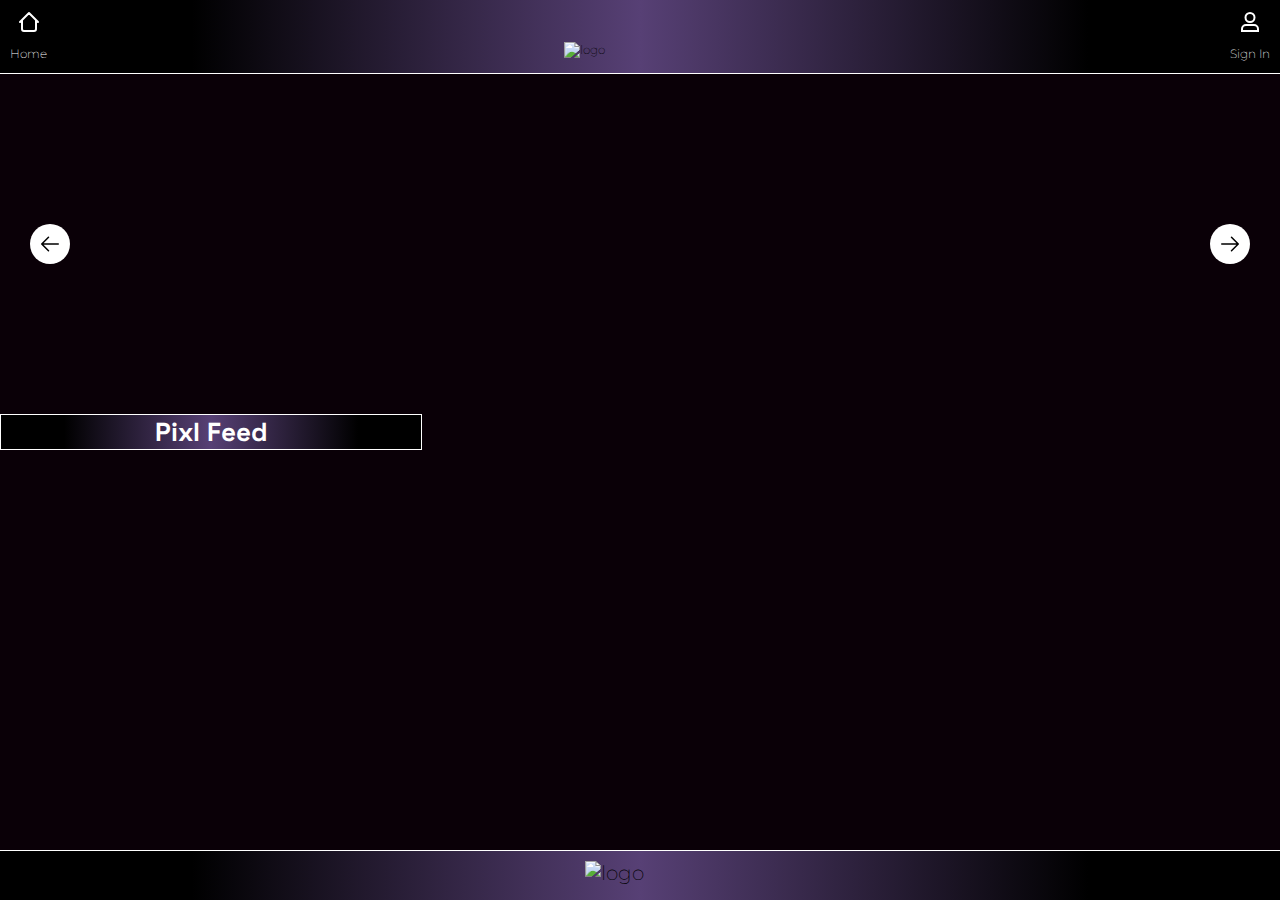
==== index.html @ 00fb6196 "the footer is positioned at the bottom of the page" ====
<!DOCTYPE html>
<html lang="en">
  <head>
    <meta charset="UTF-8" />
    <meta name="viewport" content="width=device-width, initial-scale=1.0" />
    <link rel="preconnect" href="https://fonts.googleapis.com" />
    <link rel="preconnect" href="https://fonts.gstatic.com" crossorigin />
    <link
      href="https://fonts.googleapis.com/css2?family=Inter+Tight:ital,wght@0,100..900;1,100..900&family=Montserrat:ital,wght@0,100..900;1,100..900&display=swap"
      rel="stylesheet" />
    <link
      href="https://fonts.googleapis.com/css2?family=Space+Grotesk:wght@300..700&display=swap"
      rel="stylesheet" />
    <link rel="stylesheet" href="/css/styles.css" />
    <link rel="stylesheet" href="/css/index.css" />
    <script type="module" src="/js/pages/index.mjs"></script>
    <script type="module" src="/js/components/isSignedIn.mjs"></script>
    <title>Blog Feed Page</title>
  </head>
  <body>
    <header>
      <nav>
        <!-- Header content for signed out -->
        <div id="signedOutHeader">
          <ul class="left">
            <li>
              <a href="/index.html">
                <svg width="24px" height="24px" viewBox="0 0 24 24">
                  <path
                    fill="#ffffff"
                    d="M20 10a1 1 0 1 0-2 0zM6 10a1 1 0 0 0-2 0zm14.293 2.707a1 1 0 0 0 1.414-1.414zM12 3l.707-.707a1 1 0 0 0-1.414 0zm-9.707 8.293a1 1 0 1 0 1.414 1.414zM7 22h10v-2H7zm13-3v-9h-2v9zM6 19v-9H4v9zm15.707-7.707l-9-9l-1.414 1.414l9 9zm-10.414-9l-9 9l1.414 1.414l9-9zM17 22a3 3 0 0 0 3-3h-2a1 1 0 0 1-1 1zM7 20a1 1 0 0 1-1-1H4a3 3 0 0 0 3 3z"></path>
                </svg>
                <p>Home</p>
              </a>
            </li>
          </ul>
          <div class="header-logo">
            <img src="https://i.ibb.co/rM38SfG/logo.png" alt="logo" />
          </div>
          <ul class="right">
            <li>
              <a href="/account/login.html">
                <svg width="24px" height="24px" viewBox="0 0 24 24">
                  <path
                    fill="#ffffff"
                    d="M12 4a3.5 3.5 0 1 0 0 7a3.5 3.5 0 0 0 0-7M6.5 7.5a5.5 5.5 0 1 1 11 0a5.5 5.5 0 0 1-11 0M3 19a5 5 0 0 1 5-5h8a5 5 0 0 1 5 5v3H3zm5-3a3 3 0 0 0-3 3v1h14v-1a3 3 0 0 0-3-3z"></path>
                </svg>
                <p>Sign In</p>
              </a>
            </li>
          </ul>
        </div>

        <!-- Header content for signed in -->
        <div id="signedInHeader" style="display: none">
          <ul class="left">
            <li>
              <a href="/index.html">
                <svg width="24px" height="24px" viewBox="0 0 24 24">
                  <path
                    fill="#ffffff"
                    d="M20 10a1 1 0 1 0-2 0zM6 10a1 1 0 0 0-2 0zm14.293 2.707a1 1 0 0 0 1.414-1.414zM12 3l.707-.707a1 1 0 0 0-1.414 0zm-9.707 8.293a1 1 0 1 0 1.414 1.414zM7 22h10v-2H7zm13-3v-9h-2v9zM6 19v-9H4v9zm15.707-7.707l-9-9l-1.414 1.414l9 9zm-10.414-9l-9 9l1.414 1.414l9-9zM17 22a3 3 0 0 0 3-3h-2a1 1 0 0 1-1 1zM7 20a1 1 0 0 1-1-1H4a3 3 0 0 0 3 3z"></path>
                </svg>
                <p>Home</p>
              </a>
            </li>
          </ul>
          <div class="header-logo">
            <img src="https://i.ibb.co/rM38SfG/logo.png" alt="logo" />
          </div>
          <ul class="right">
            <li>
              <a href="/post/create-post.html">
                <svg width="24px" height="24px" viewBox="0 0 512 512">
                  <path
                    fill="none"
                    stroke="#ffffff"
                    stroke-linecap="round"
                    stroke-linejoin="round"
                    stroke-width="32"
                    d="M384 224v184a40 40 0 0 1-40 40H104a40 40 0 0 1-40-40V168a40 40 0 0 1 40-40h167.48"></path>
                  <path
                    fill="white"
                    d="M459.94 53.25a16.06 16.06 0 0 0-23.22-.56L424.35 65a8 8 0 0 0 0 11.31l11.34 11.32a8 8 0 0 0 11.34 0l12.06-12c6.1-6.09 6.67-16.01.85-22.38M399.34 90L218.82 270.2a9 9 0 0 0-2.31 3.93L208.16 299a3.91 3.91 0 0 0 4.86 4.86l24.85-8.35a9 9 0 0 0 3.93-2.31L422 112.66a9 9 0 0 0 0-12.66l-9.95-10a9 9 0 0 0-12.71 0"></path>
                </svg>
                <p>Blog Spawn</p>
              </a>
            </li>
            <li>
              <a id="sign-out-button">
                <svg width="24px" height="24px" viewBox="0 0 24 24">
                  <path
                    fill="none"
                    stroke="white"
                    stroke-linecap="round"
                    stroke-linejoin="round"
                    stroke-width="1.5"
                    d="M13.496 21H6.5c-1.105 0-2-1.151-2-2.571V5.57c0-1.419.895-2.57 2-2.57h7M16 15.5l3.5-3.5L16 8.5m-6.5 3.496h10"></path>
                </svg>
                <p>Sign Out</p>
              </a>
            </li>
          </ul>
        </div>
      </nav>
    </header>
    <main>
      <section class="blog-gallery">
        <div class="carousel" data-carousel>
          <ul data-slides></ul>
          <button class="carousel-button prev" data-carousel-button="prev">
            <svg width="24" height="24" viewBox="0 0 256 256">
              <path
                fill="black"
                d="M224 128a8 8 0 0 1-8 8H59.31l58.35 58.34a8 8 0 0 1-11.32 11.32l-72-72a8 8 0 0 1 0-11.32l72-72a8 8 0 0 1 11.32 11.32L59.31 120H216a8 8 0 0 1 8 8"></path>
            </svg>
          </button>
          <button class="carousel-button next" data-carousel-button="next">
            <svg width="24" height="24" viewBox="0 0 256 256">
              <path
                fill="black"
                d="m221.66 133.66l-72 72a8 8 0 0 1-11.32-11.32L196.69 136H40a8 8 0 0 1 0-16h156.69l-58.35-58.34a8 8 0 0 1 11.32-11.32l72 72a8 8 0 0 1 0 11.32"></path>
            </svg>
          </button>
        </div>
      </section>

      <section class="blog-feed">
        <div class="pixl-feed">
          <h2>Pixl Feed</h2>
        </div>
      </section>
    </main>
    <footer>
      <div class="footer-logo">
        <img src="https://i.ibb.co/rM38SfG/logo.png" alt="logo" />
      </div>
    </footer>
  </body>
</html>
---- css/styles.css ----
/* Global */

html, body {
  height: 100%;
  margin: 0;
  padding: 0;
  overflow-x: hidden; /* Prevent horizontal scrolling */
}

body {
  font-family: "Montserrat", sans-serif;
  font-size: 20px;
  font-weight: 200;
  background-color: #0a0007;
  display: flex;
  flex-direction: column;
  min-height: 100vh;
}

/* Fonts */

h1 {
  font-family: "Space Grotesk", sans-serif;
  font-size: 32px;
  font-weight: bold;
}

h2 {
  font-family: "Space Grotesk", sans-serif;
  font-size: 26px;
  font-weight: bold;
}

h3 {
  font-family: "Space Grotesk", sans-serif;
  font-size: 18px;
  font-weight: bold;
}

/* Header */

header {
  display: flex;
  background-image: linear-gradient(
      to right,
      #000000 15%,
      #574075 50%,
      #000000 85%
  );
  border-bottom: 1px solid white;
  width: 100%;
}

#signedOutHeader,
#signedInHeader {
  display: flex;
  width: 100%;
  justify-content: space-evenly;
  align-items: flex-end;
  margin: auto;
}

nav {
  display: flex;
  margin: 10px 10px 0px 10px;
  font-size: 12px;
  width: 100%;
}

header a {
  display: flex;
  flex-direction: column;
  align-items: center;
  text-decoration: none;
  color: #ffffff;
}

header p {
  display: flex;
  flex-direction: column;
  text-align: center;
  align-items: center;
  text-decoration: none;
  color: #ffffff;
}

ul, li {
  list-style: none;
  padding: 0;
  margin: 0;
}

.header-logo {
  display: flex;
  justify-content: center;
  margin: auto;
  margin-bottom: 15px;
}

.header-logo img {
  width: 150px;
}

/* Main */

main {
  flex: 1 0 auto;
  color: white;
  width: 100%; /* Ensure main takes full width */
  overflow-x: hidden; /* Prevent horizontal scrolling in main */
}

/* Blog Sections */
.blog-gallery, .blog-feed {
  padding: 20px;
  box-sizing: border-box; /* Include padding in width calculation */
}

/* Carousel styles */
.carousel {
  position: relative;
  overflow: hidden; /* Prevent overflow in carousel */
}

.carousel-button {
  position: absolute;
  top: 50%;
  transform: translateY(-50%);
  background-color: rgba(255, 255, 255, 0.8);
  border: none;
  cursor: pointer;
}

.carousel-button.prev {
  left: 10px;
}

.carousel-button.next {
  right: 10px;
}

/* Slides styles */
.slides {
  display: none;
  text-align: center;
  padding: 20px;
  box-sizing: border-box; /* Include padding in width calculation */
}

.slides[data-active] {
  display: block;
}

/* Blog post styles */
.blog-post {
  display: flex;
  flex-direction: column;
  margin: 10px;
  padding: 20px;
  background-color: #333;
  border-radius: 8px;
  transition: transform 0.2s;
  box-sizing: border-box; /* Include padding in width calculation */
}

.blog-post:hover {
  transform: scale(1.05);
}

.thumbnail img {
  width: 100%;
  border-radius: 8px;
}

.post-info {
  padding: 10px 0;
  box-sizing: border-box; /* Include padding in width calculation */
}

/* Footer */

footer {
  display: flex;
  justify-content: space-between;
  background-image: linear-gradient(
      to right,
      #000000 15%,
      #574075 50%,
      #000000 85%
  );
  border-top: 1px solid white;
  width: 100%;
  padding: 10px;
  flex-shrink: 0;
  box-sizing: border-box; /* Ensure padding is included in width */
}

.footer-logo {
  display: flex;
  justify-content: center;
  margin: auto;
}

.footer-logo img {
  margin: auto;
  margin-bottom: 5px;
  width: 110px;
}
---- css/index.css ----
/* Index.html */

.carousel {
  display: flex;
  width: 100%;
  height: 500px;
  position: relative;
}

.carousel ul {
  display: flex;
  justify-content: center;
  transition: transform 0.5s;
  width: 100%;
}

.slides {
  display: grid;
  grid-template-columns: 0.2fr 3fr 0.2fr;
  grid-template-rows: 5px 35px 20px 170px 190px 5px;
  gap: 5px;
  min-width: 80%;
  max-height: 500px;
  margin: 10px 10px 15px 10px;
  border-radius: 10px;
}

.slides h1 {
  grid-area: 2 / 2 / 2 / 2;
  margin: 0;
  justify-self: center;
  text-align: center;
  align-items: center;
}

.slides p {
  font-size: 12px;
  grid-area: 3 / 2 / 3 / 2;
  margin: 0;
  justify-self: center;
  text-align: center;
}

.slides img {
  grid-area: 4 / 2 / 4 / 2;
  justify-content: center;
  align-items: center;
  margin: auto;
  width: 150px;
  padding: 10px 0px 15px 0px;
}

.slides .body {
  grid-area: 5 / 2 / 5 / 2;
  font-size: 20px;
  display: flex;
  justify-content: center;
  text-align: center;
  flex-wrap: wrap;
  margin: 0;
  overflow: hidden;
}

.prev,
.next {
  background-color: white;
  color: black;
  border: none;
  border-radius: 50%;
  width: 40px;
  height: 40px;
  display: flex;
  align-items: center;
  justify-content: center;
  cursor: pointer;
  position: absolute;
  top: 50%;
  transform: translateY(-50%);
  z-index: 1;
}

.prev {
  left: 10px;
}

.next {
  right: 10px;
}

.blog-feed {
  display: flex;
  flex-direction: column;
  align-items: center;
  gap: 10px;
  width: 100%;
}

.blog-feed h2 {
  text-align: center;
  border: 1px solid white;
  background-image: linear-gradient(
    to right,
    #000000 15%,
    #574075 50%,
    #000000 85%
  );
  width: 100%;
  margin: 0;
}

.blog-post {
  display: flex;
  flex-direction: row;
  width: 85%;
  margin: 20px;
  border-radius: 5px;
  margin: 0 15px;
  padding: 15px;
  padding-bottom: 20px;
  gap: 20px;
}

.thumbnail img {
  max-width: 100px;
}

@media (min-width: 825px) {
  /*Header*/

  #signedOutHeader,
  #signedInHeader {
    display: grid;
    grid-template-columns: 1fr 1fr 1fr;
    grid-row: 1fr;
  }

  /*Carousel*/

  .carousel {
    display: flex;
    width: 100%;
    height: 300px;
    position: relative;
  }

  .carousel ul {
    display: flex;
    justify-content: center;
    transition: transform 0.5s;
    width: 100%;
  }

  .carousel li {
    padding: 0;
  }

  .slides {
    display: grid;
    grid-template-columns: 0.7fr 3fr;
    grid-template-rows: 15px 40px 25px 130px 5px;
    gap: 10px;
    min-width: 80%;
    max-height: 300px;
  }

  .slides img {
    grid-area: 3 / 1 / 3 / 1;
    justify-content: center;
    align-items: center;
    margin: auto;
    width: 150px;
    padding: 0;
  }

  .slides h1 {
    grid-area: 2 / 1 / 2 / 3;
    margin: 0;
    margin-right: 10px;
    justify-self: center;
    font-size: 32px;
  }

  .slides p {
    font-size: 12px;
    grid-area: 3 / 2 / 3 / 2;
    margin: 0;
    margin-right: 10px;
    justify-self: left;
  }

  .slides .body {
    font-size: 20px;
    display: flex;
    flex-wrap: wrap;
    margin: 0;
    margin-right: 10px;
    grid-area: 4 / 2 / span 2 / 2;
    overflow: hidden;
    text-align: left;
    padding-right: 10px;
  }

  .prev,
  .next {
    background-color: white;
    color: black;
    border: none;
    border-radius: 50%;
    width: 40px;
    height: 40px;
    display: flex;
    align-items: center;
    justify-content: center;
    cursor: pointer;
    position: absolute;
    top: 50%;
    transform: translateY(-50%);
    z-index: 1;
  }

  .prev {
    left: 10px;
  }

  .next {
    right: 10px;
  }

  /* Pixl Feed */

  .blog-feed {
    display: grid;
    grid-template-columns: 1fr 1fr 1fr;
    grid-template-rows: 1fr 1fr 1fr 1fr;
    gap: 10px;
    margin: 0;
    padding: 0;
  }

  .blog-post {
    display: grid;
    height: 100px;
    grid-template-columns: 0.7fr 3fr;
    grid-template-rows: 1fr;
    width: 98%;
    padding: 5px;
    gap: 0;
    margin: 0;
  }

  .post-info {
    display: flex;
    flex-direction: column;
    align-items: flex-start;
    justify-content: center;
    text-align: left;
    margin: auto 0;
  }

  .post-info h3 {
    margin: 0;
    padding: 0 10px 0 10px;
    font-size: 18px;
  }

  .post-info p {
    margin: 0;
    padding: 5px 10px 0 10px;
    font-size: 12px;
  }

  .thumbnail,
  .thumbnail img {
    grid-area: 1 / 1;
    max-width: 60px;
    margin: auto;
    padding: 5px;
  }
}
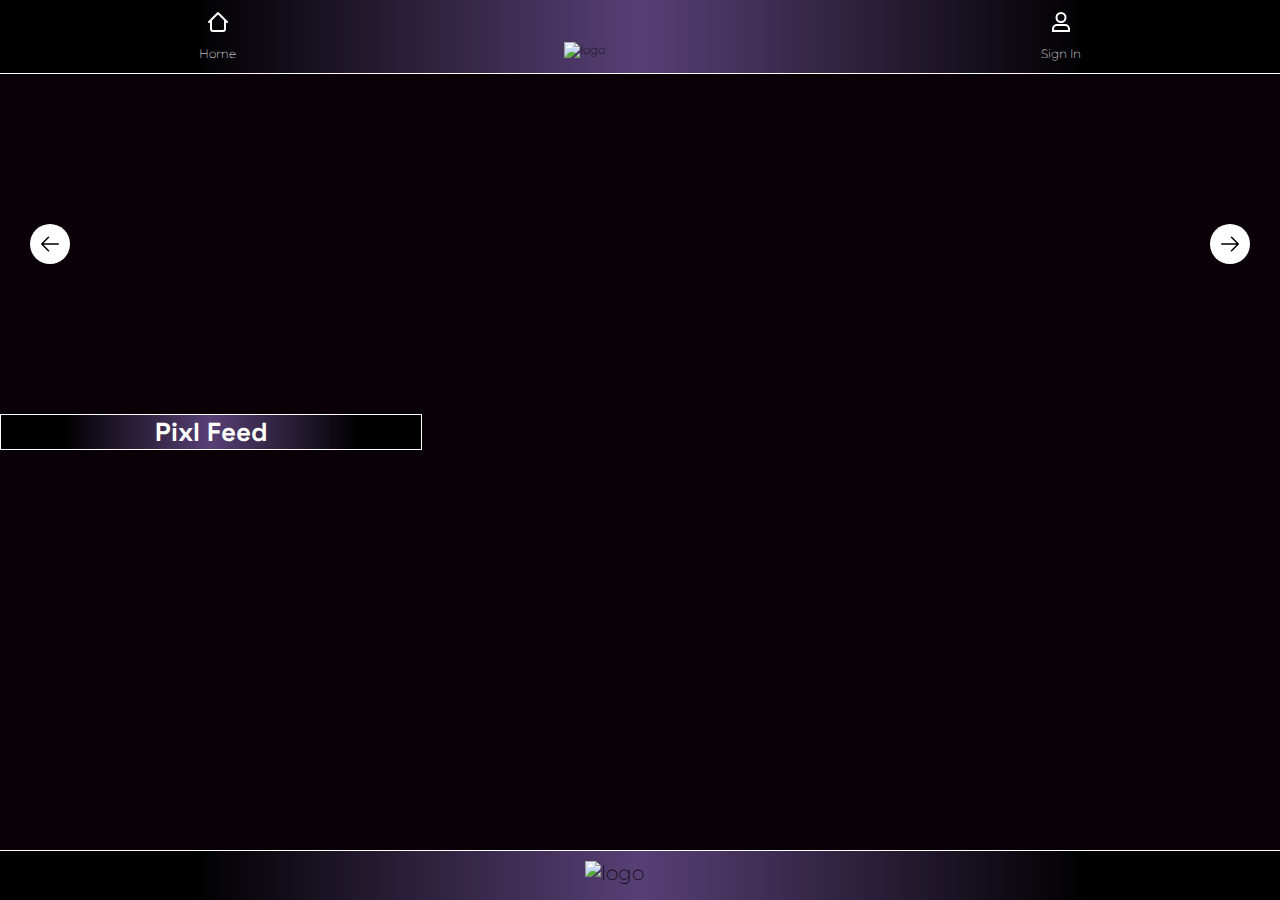
==== commit 0e1ef558: "working on the header" ====
--- a/index.html
+++ b/index.html
@@ -53,13 +53,14 @@
 
         <!-- Header content for signed in -->
         <div id="signedInHeader" style="display: none">
-          <ul class="left">
+          <ul>
             <li>
               <a href="/index.html">
                 <svg width="24px" height="24px" viewBox="0 0 24 24">
                   <path
                     fill="#ffffff"
-                    d="M20 10a1 1 0 1 0-2 0zM6 10a1 1 0 0 0-2 0zm14.293 2.707a1 1 0 0 0 1.414-1.414zM12 3l.707-.707a1 1 0 0 0-1.414 0zm-9.707 8.293a1 1 0 1 0 1.414 1.414zM7 22h10v-2H7zm13-3v-9h-2v9zM6 19v-9H4v9zm15.707-7.707l-9-9l-1.414 1.414l9 9zm-10.414-9l-9 9l1.414 1.414l9-9zM17 22a3 3 0 0 0 3-3h-2a1 1 0 0 1-1 1zM7 20a1 1 0 0 1-1-1H4a3 3 0 0 0 3 3z"></path>
+                    d="M20 10a1 1 0 1 0-2 0zM6 10a1 1 0 0 0-2 0zm14.293 2.707a1 1 0 0 0 1.414-1.414zM12 3l.707-.707a1 1 0 0 0-1.414 0zm-9.707 8.293a1 1 0 1 0 1.414 1.414zM7 22h10v-2H7zm13-3v-9h-2v9zM6 19v-9H4v9zm15.707-7.707l-9-9l-1.414 1.414l9 9zm-10.414-9l-9 9l1.414 1.414l9-9zM17 22a3 3 0 0 0 3-3h-2a1 1 0 0 1-1 1zM7 20a1 1 0 0 1-1-1H4a3 3 0 0 0 3 3z"
+                    aria-label="Home Icon" />
                 </svg>
                 <p>Home</p>
               </a>
@@ -68,37 +69,45 @@
           <div class="header-logo">
             <img src="https://i.ibb.co/rM38SfG/logo.png" alt="logo" />
           </div>
-          <ul class="right">
+          <ul>
             <li>
               <a href="/post/create-post.html">
-                <svg width="24px" height="24px" viewBox="0 0 512 512">
+                <svg width="24" height="24" viewBox="0 0 512 512">
                   <path
                     fill="none"
                     stroke="#ffffff"
                     stroke-linecap="round"
                     stroke-linejoin="round"
                     stroke-width="32"
-                    d="M384 224v184a40 40 0 0 1-40 40H104a40 40 0 0 1-40-40V168a40 40 0 0 1 40-40h167.48"></path>
+                    d="M384 224v184a40 40 0 0 1-40 40H104a40 40 0 0 1-40-40V168a40 40 0 0 1 40-40h167.48" />
                   <path
                     fill="white"
-                    d="M459.94 53.25a16.06 16.06 0 0 0-23.22-.56L424.35 65a8 8 0 0 0 0 11.31l11.34 11.32a8 8 0 0 0 11.34 0l12.06-12c6.1-6.09 6.67-16.01.85-22.38M399.34 90L218.82 270.2a9 9 0 0 0-2.31 3.93L208.16 299a3.91 3.91 0 0 0 4.86 4.86l24.85-8.35a9 9 0 0 0 3.93-2.31L422 112.66a9 9 0 0 0 0-12.66l-9.95-10a9 9 0 0 0-12.71 0"></path>
+                    d="M459.94 53.25a16.06 16.06 0 0 0-23.22-.56L424.35 65a8 8 0 0 0 0 11.31l11.34 11.32a8 8 0 0 0 11.34 0l12.06-12c6.1-6.09 6.67-16.01.85-22.38M399.34 90L218.82 270.2a9 9 0 0 0-2.31 3.93L208.16 299a3.91 3.91 0 0 0 4.86 4.86l24.85-8.35a9 9 0 0 0 3.93-2.31L422 112.66a9 9 0 0 0 0-12.66l-9.95-10a9 9 0 0 0-12.71 0"
+                    aria-label="Blog Spawn Icon" />
                 </svg>
                 <p>Blog Spawn</p>
               </a>
             </li>
+          </ul>
+          <ul>
             <li>
-              <a id="sign-out-button">
-                <svg width="24px" height="24px" viewBox="0 0 24 24">
+              <div id="sign-out-button-container">
+                <svg
+                  id="sign-out-icon"
+                  xmlns="http://www.w3.org/2000/svg"
+                  width="24"
+                  height="24"
+                  viewBox="0 0 24 24">
                   <path
                     fill="none"
                     stroke="white"
                     stroke-linecap="round"
                     stroke-linejoin="round"
                     stroke-width="1.5"
-                    d="M13.496 21H6.5c-1.105 0-2-1.151-2-2.571V5.57c0-1.419.895-2.57 2-2.57h7M16 15.5l3.5-3.5L16 8.5m-6.5 3.496h10"></path>
+                    d="M13.496 21H6.5c-1.105 0-2-1.151-2-2.571V5.57c0-1.419.895-2.57 2-2.57h7M16 15.5l3.5-3.5L16 8.5m-6.5 3.496h10" />
                 </svg>
-                <p>Sign Out</p>
-              </a>
+                <p id="sign-out-text">Sign Out</p>
+              </div>
             </li>
           </ul>
         </div>
--- a/css/styles.css
+++ b/css/styles.css
@@ -1,6 +1,7 @@
 /* Global */
 
-html, body {
+html,
+body {
   height: 100%;
   margin: 0;
   padding: 0;
@@ -42,10 +43,10 @@
 header {
   display: flex;
   background-image: linear-gradient(
-      to right,
-      #000000 15%,
-      #574075 50%,
-      #000000 85%
+    to right,
+    #000000 15%,
+    #574075 50%,
+    #000000 85%
   );
   border-bottom: 1px solid white;
   width: 100%;
@@ -54,10 +55,11 @@
 #signedOutHeader,
 #signedInHeader {
   display: flex;
-  width: 100%;
+  width: 70%;
   justify-content: space-evenly;
   align-items: flex-end;
   margin: auto;
+  gap: 20px;
 }
 
 nav {
@@ -67,7 +69,8 @@
   width: 100%;
 }
 
-header a {
+header a,
+#sign-out-button-container {
   display: flex;
   flex-direction: column;
   align-items: center;
@@ -84,7 +87,8 @@
   color: #ffffff;
 }
 
-ul, li {
+ul,
+li {
   list-style: none;
   padding: 0;
   margin: 0;
@@ -111,7 +115,8 @@
 }
 
 /* Blog Sections */
-.blog-gallery, .blog-feed {
+.blog-gallery,
+.blog-feed {
   padding: 20px;
   box-sizing: border-box; /* Include padding in width calculation */
 }
@@ -183,10 +188,10 @@
   display: flex;
   justify-content: space-between;
   background-image: linear-gradient(
-      to right,
-      #000000 15%,
-      #574075 50%,
-      #000000 85%
+    to right,
+    #000000 15%,
+    #574075 50%,
+    #000000 85%
   );
   border-top: 1px solid white;
   width: 100%;
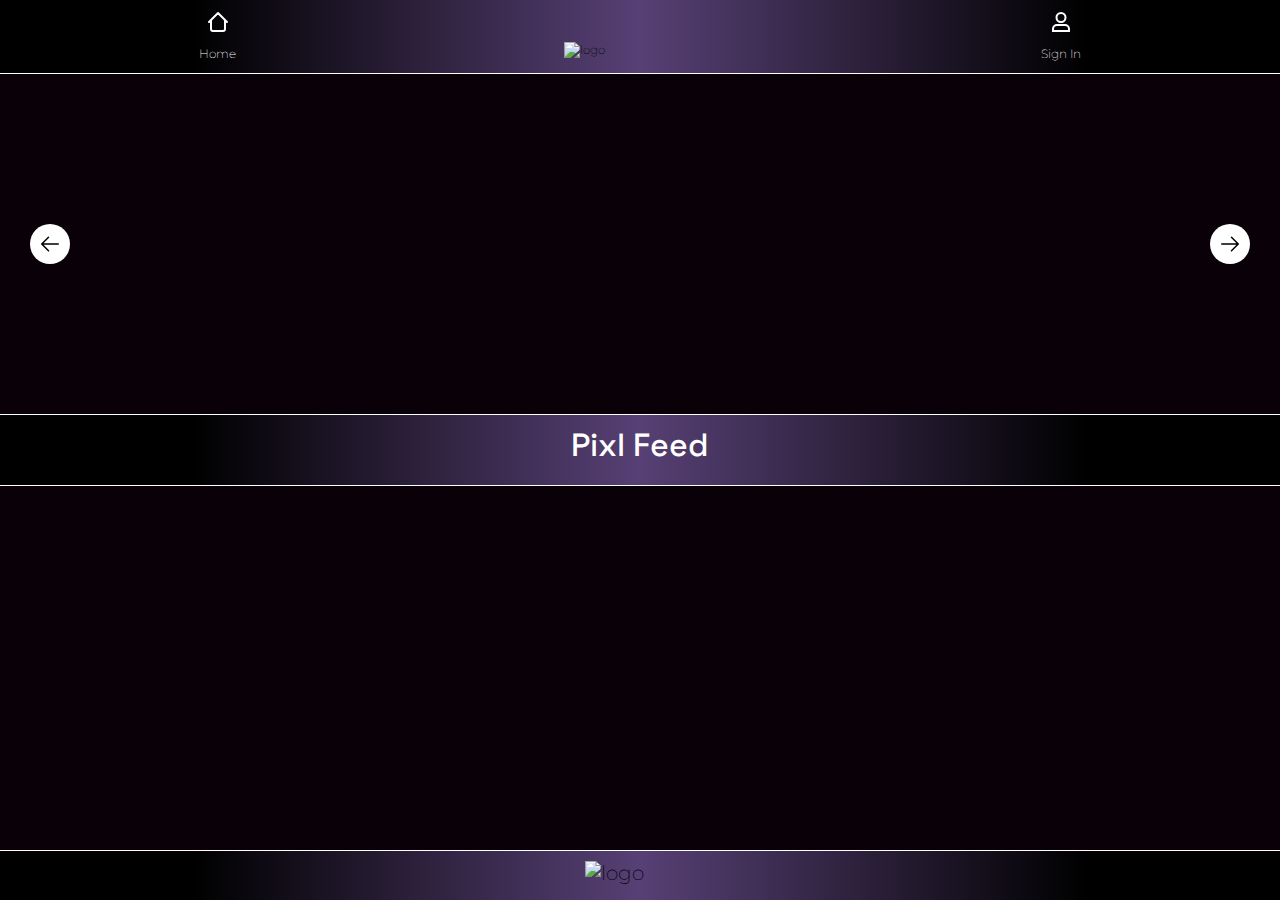
==== commit a4fc75c2: "working on the carousel" ====
--- a/index.html
+++ b/index.html
@@ -116,28 +116,25 @@
     <main>
       <section class="blog-gallery">
         <div class="carousel" data-carousel>
-          <ul data-slides></ul>
-          <button class="carousel-button prev" data-carousel-button="prev">
-            <svg width="24" height="24" viewBox="0 0 256 256">
-              <path
-                fill="black"
-                d="M224 128a8 8 0 0 1-8 8H59.31l58.35 58.34a8 8 0 0 1-11.32 11.32l-72-72a8 8 0 0 1 0-11.32l72-72a8 8 0 0 1 11.32 11.32L59.31 120H216a8 8 0 0 1 8 8"></path>
-            </svg>
-          </button>
-          <button class="carousel-button next" data-carousel-button="next">
-            <svg width="24" height="24" viewBox="0 0 256 256">
-              <path
-                fill="black"
-                d="m221.66 133.66l-72 72a8 8 0 0 1-11.32-11.32L196.69 136H40a8 8 0 0 1 0-16h156.69l-58.35-58.34a8 8 0 0 1 11.32-11.32l72 72a8 8 0 0 1 0 11.32"></path>
-            </svg>
-          </button>
+            <ul data-slides>
+                <!-- Slides will be dynamically inserted here -->
+            </ul>
+            <button class="carousel-button prev" data-carousel-button="prev">
+                <svg width="24" height="24" viewBox="0 0 256 256">
+                    <path fill="black" d="M224 128a8 8 0 0 1-8 8H59.31l58.35 58.34a8 8 0 0 1-11.32 11.32l-72-72a8 8 0 0 1 0-11.32l72-72a8 8 0 0 1 11.32 11.32L59.31 120H216a8 8 0 0 1 8 8"></path>
+                </svg>
+            </button>
+            <button class="carousel-button next" data-carousel-button="next">
+                <svg width="24" height="24" viewBox="0 0 256 256">
+                    <path fill="black" d="m221.66 133.66l-72 72a8 8 0 0 1-11.32-11.32L196.69 136H40a8 8 0 0 1 0-16h156.69l-58.35-58.34a8 8 0 0 1 11.32-11.32l72 72a8 8 0 0 1 0 11.32"></path>
+                </svg>
+            </button>
         </div>
-      </section>
-
+    </section>
+      <div class="pixl-feed-header">
+        <h2>Pixl Feed</h2>
+      </div>
       <section class="blog-feed">
-        <div class="pixl-feed">
-          <h2>Pixl Feed</h2>
-        </div>
       </section>
     </main>
     <footer>
--- a/css/index.css
+++ b/css/index.css
@@ -1,18 +1,4 @@
 /* Index.html */
-
-.carousel {
-  display: flex;
-  width: 100%;
-  height: 500px;
-  position: relative;
-}
-
-.carousel ul {
-  display: flex;
-  justify-content: center;
-  transition: transform 0.5s;
-  width: 100%;
-}
 
 .slides {
   display: grid;
@@ -20,8 +6,8 @@
   grid-template-rows: 5px 35px 20px 170px 190px 5px;
   gap: 5px;
   min-width: 80%;
-  max-height: 500px;
-  margin: 10px 10px 15px 10px;
+  max-height: 600px;
+  margin: 10px 10px 30px 10px;
   border-radius: 10px;
 }
 
@@ -87,12 +73,43 @@
   right: 10px;
 }
 
+.pixl-feed-header {
+  color: #ffffff;
+  justify-content: center;
+  text-align: center;
+  align-items: center;
+  font-size: 32px;
+  font-weight: 500;
+  margin-bottom: 30px;
+  padding: 5px 0px 10px 0px;
+  background-image: linear-gradient(
+    to right,
+    #000000 15%,
+    #574075 50%,
+    #000000 85%
+  );
+  border-top: 1px solid white;
+  border-bottom: 1px solid white;
+}
+
+.pixl-feed-header h2 {
+  color: #ffffff;
+  justify-content: center;
+  text-align: center;
+  align-items: center;
+  font-size: 32px;
+  font-weight: 500;
+  margin: 0;
+  padding: 5px 0px 10px 0px;
+}
+
 .blog-feed {
   display: flex;
   flex-direction: column;
   align-items: center;
   gap: 10px;
   width: 100%;
+  justify-content: center;
 }
 
 .blog-feed h2 {
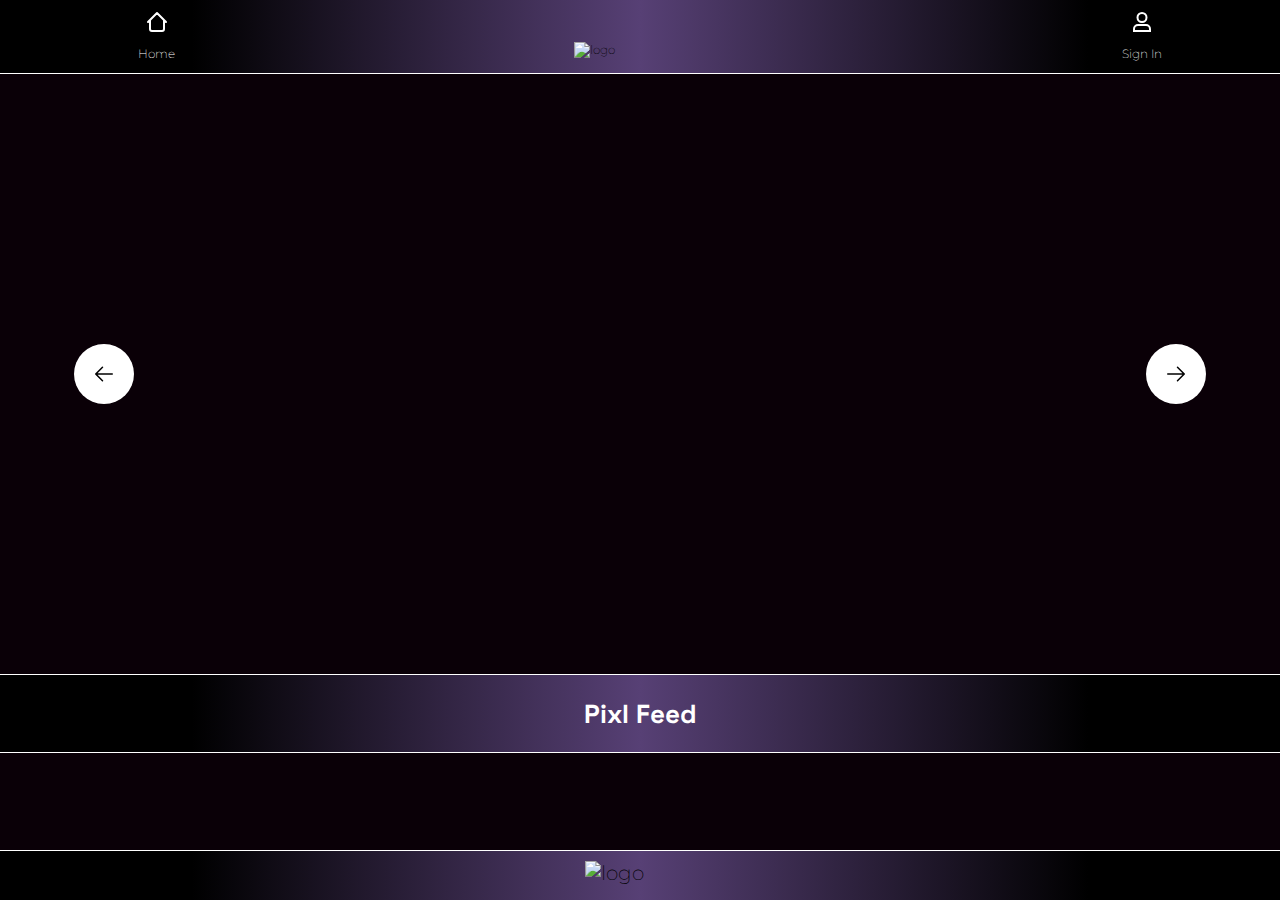
==== commit 5079c006: "styled index.html" ====
--- a/index.html
+++ b/index.html
@@ -116,26 +116,27 @@
     <main>
       <section class="blog-gallery">
         <div class="carousel" data-carousel>
-            <ul data-slides>
-                <!-- Slides will be dynamically inserted here -->
-            </ul>
-            <button class="carousel-button prev" data-carousel-button="prev">
-                <svg width="24" height="24" viewBox="0 0 256 256">
-                    <path fill="black" d="M224 128a8 8 0 0 1-8 8H59.31l58.35 58.34a8 8 0 0 1-11.32 11.32l-72-72a8 8 0 0 1 0-11.32l72-72a8 8 0 0 1 11.32 11.32L59.31 120H216a8 8 0 0 1 8 8"></path>
-                </svg>
-            </button>
-            <button class="carousel-button next" data-carousel-button="next">
-                <svg width="24" height="24" viewBox="0 0 256 256">
-                    <path fill="black" d="m221.66 133.66l-72 72a8 8 0 0 1-11.32-11.32L196.69 136H40a8 8 0 0 1 0-16h156.69l-58.35-58.34a8 8 0 0 1 11.32-11.32l72 72a8 8 0 0 1 0 11.32"></path>
-                </svg>
-            </button>
+          <ul data-slides></ul>
+          <button class="carousel-button prev" data-carousel-button="prev">
+            <svg width="24" height="24" viewBox="0 0 256 256">
+              <path
+                fill="black"
+                d="M224 128a8 8 0 0 1-8 8H59.31l58.35 58.34a8 8 0 0 1-11.32 11.32l-72-72a8 8 0 0 1 0-11.32l72-72a8 8 0 0 1 11.32 11.32L59.31 120H216a8 8 0 0 1 8 8"></path>
+            </svg>
+          </button>
+          <button class="carousel-button next" data-carousel-button="next">
+            <svg width="24" height="24" viewBox="0 0 256 256">
+              <path
+                fill="black"
+                d="m221.66 133.66l-72 72a8 8 0 0 1-11.32-11.32L196.69 136H40a8 8 0 0 1 0-16h156.69l-58.35-58.34a8 8 0 0 1 11.32-11.32l72 72a8 8 0 0 1 0 11.32"></path>
+            </svg>
+          </button>
         </div>
-    </section>
+      </section>
       <div class="pixl-feed-header">
         <h2>Pixl Feed</h2>
       </div>
-      <section class="blog-feed">
-      </section>
+      <section class="blog-feed"></section>
     </main>
     <footer>
       <div class="footer-logo">
--- a/css/styles.css
+++ b/css/styles.css
@@ -39,9 +39,7 @@
 }
 
 /* Header */
-
 header {
-  display: flex;
   background-image: linear-gradient(
     to right,
     #000000 15%,
@@ -50,13 +48,13 @@
   );
   border-bottom: 1px solid white;
   width: 100%;
+  box-sizing: border-box;
+  margin: auto;
 }
 
 #signedOutHeader,
 #signedInHeader {
-  display: flex;
-  width: 70%;
-  justify-content: space-evenly;
+  width: 80%;
   align-items: flex-end;
   margin: auto;
   gap: 20px;
@@ -79,8 +77,6 @@
 }
 
 header p {
-  display: flex;
-  flex-direction: column;
   text-align: center;
   align-items: center;
   text-decoration: none;
@@ -97,6 +93,7 @@
 .header-logo {
   display: flex;
   justify-content: center;
+  align-items: center;
   margin: auto;
   margin-bottom: 15px;
 }
@@ -110,76 +107,8 @@
 main {
   flex: 1 0 auto;
   color: white;
-  width: 100%; /* Ensure main takes full width */
-  overflow-x: hidden; /* Prevent horizontal scrolling in main */
-}
-
-/* Blog Sections */
-.blog-gallery,
-.blog-feed {
-  padding: 20px;
-  box-sizing: border-box; /* Include padding in width calculation */
-}
-
-/* Carousel styles */
-.carousel {
-  position: relative;
-  overflow: hidden; /* Prevent overflow in carousel */
-}
-
-.carousel-button {
-  position: absolute;
-  top: 50%;
-  transform: translateY(-50%);
-  background-color: rgba(255, 255, 255, 0.8);
-  border: none;
-  cursor: pointer;
-}
-
-.carousel-button.prev {
-  left: 10px;
-}
-
-.carousel-button.next {
-  right: 10px;
-}
-
-/* Slides styles */
-.slides {
-  display: none;
-  text-align: center;
-  padding: 20px;
-  box-sizing: border-box; /* Include padding in width calculation */
-}
-
-.slides[data-active] {
-  display: block;
-}
-
-/* Blog post styles */
-.blog-post {
-  display: flex;
-  flex-direction: column;
-  margin: 10px;
-  padding: 20px;
-  background-color: #333;
-  border-radius: 8px;
-  transition: transform 0.2s;
-  box-sizing: border-box; /* Include padding in width calculation */
-}
-
-.blog-post:hover {
-  transform: scale(1.05);
-}
-
-.thumbnail img {
   width: 100%;
-  border-radius: 8px;
-}
-
-.post-info {
-  padding: 10px 0;
-  box-sizing: border-box; /* Include padding in width calculation */
+  overflow-x: hidden;
 }
 
 /* Footer */
@@ -197,7 +126,7 @@
   width: 100%;
   padding: 10px;
   flex-shrink: 0;
-  box-sizing: border-box; /* Ensure padding is included in width */
+  box-sizing: border-box;
 }
 
 .footer-logo {
--- a/css/index.css
+++ b/css/index.css
@@ -1,51 +1,63 @@
-/* Index.html */
+/* carousel */
+
+.carousel {
+  position: relative;
+  overflow: hidden;
+  display: flex;
+  justify-content: center;
+  align-items: center;
+  margin: auto;
+  width: 90%;
+  height: 600px;
+}
 
 .slides {
-  display: grid;
-  grid-template-columns: 0.2fr 3fr 0.2fr;
-  grid-template-rows: 5px 35px 20px 170px 190px 5px;
-  gap: 5px;
-  min-width: 80%;
-  max-height: 600px;
-  margin: 10px 10px 30px 10px;
+  list-style: none;
+  display: none;
+  gap: 20px;
+  align-items: center;
+  text-align: center;
+  max-width: 1000px;
+  max-height: 500px;
+  padding: 20px;
   border-radius: 10px;
 }
 
-.slides h1 {
-  grid-area: 2 / 2 / 2 / 2;
-  margin: 0;
-  justify-self: center;
-  text-align: center;
-  align-items: center;
+.slides[data-active] {
+  display: flex;
+  flex-direction: column;
+  align-items: center;
+  width: 100%;
+  height: auto;
+}
+
+.slides img {
+  margin: auto;
+  max-width: 150px;
+  width: 150px;
+  height: auto;
+  border-radius: 10px;
+}
+
+slides h1 {
+  font-size: 32px;
+  margin: auto;
+}
+
+.slides .body {
+  font-size: 20px;
+  padding: 10px 0;
+  margin: auto;
+  max-width: 900px;
 }
 
 .slides p {
   font-size: 12px;
-  grid-area: 3 / 2 / 3 / 2;
-  margin: 0;
-  justify-self: center;
-  text-align: center;
-}
-
-.slides img {
-  grid-area: 4 / 2 / 4 / 2;
-  justify-content: center;
-  align-items: center;
-  margin: auto;
-  width: 150px;
-  padding: 10px 0px 15px 0px;
-}
-
-.slides .body {
-  grid-area: 5 / 2 / 5 / 2;
-  font-size: 20px;
-  display: flex;
-  justify-content: center;
-  text-align: center;
-  flex-wrap: wrap;
-  margin: 0;
-  overflow: hidden;
-}
+  margin: auto;
+  padding: 0;
+}
+
+/* carousel buttons */
 
 .prev,
 .next {
@@ -53,8 +65,8 @@
   color: black;
   border: none;
   border-radius: 50%;
-  width: 40px;
-  height: 40px;
+  width: 60px;
+  height: 60px;
   display: flex;
   align-items: center;
   justify-content: center;
@@ -73,224 +85,135 @@
   right: 10px;
 }
 
+/* blog feed */
+
 .pixl-feed-header {
-  color: #ffffff;
-  justify-content: center;
-  text-align: center;
-  align-items: center;
-  font-size: 32px;
-  font-weight: 500;
-  margin-bottom: 30px;
-  padding: 5px 0px 10px 0px;
+  display: flex;
+  justify-content: center;
+  border-bottom: 1px solid #ffffff;
+  border-top: 1px solid #ffffff;
   background-image: linear-gradient(
     to right,
     #000000 15%,
     #574075 50%,
     #000000 85%
   );
-  border-top: 1px solid white;
-  border-bottom: 1px solid white;
-}
-
-.pixl-feed-header h2 {
-  color: #ffffff;
-  justify-content: center;
+}
+
+.blog-feed {
+  display: grid;
+  grid-template-columns: 1fr 1fr 1fr;
+  grid-template-rows: 1fr 1fr 1fr 1fr;
+  max-width: 89%;
+  margin: 20px auto 30px auto;
+  gap: 15px;
+}
+
+.blog-post {
+  display: flex;
+  flex-direction: row;
+  gap: 15px;
+  justify-content: center;
+  border-radius: 10px;
+  margin: 0;
+  padding: 10px;
+}
+
+.post-info {
+  display: flex;
+  gap: 10px;
   text-align: center;
   align-items: center;
-  font-size: 32px;
-  font-weight: 500;
-  margin: 0;
-  padding: 5px 0px 10px 0px;
-}
-
-.blog-feed {
-  display: flex;
-  flex-direction: column;
-  align-items: center;
-  gap: 10px;
-  width: 100%;
-  justify-content: center;
-}
-
-.blog-feed h2 {
-  text-align: center;
-  border: 1px solid white;
-  background-image: linear-gradient(
-    to right,
-    #000000 15%,
-    #574075 50%,
-    #000000 85%
-  );
-  width: 100%;
-  margin: 0;
-}
-
-.blog-post {
-  display: flex;
-  flex-direction: row;
-  width: 85%;
-  margin: 20px;
-  border-radius: 5px;
-  margin: 0 15px;
-  padding: 15px;
-  padding-bottom: 20px;
-  gap: 20px;
-}
-
+  margin: 0;
+}
+
+.post-info h3 {
+  margin: 0;
+  font-size: 18px;
+  text-align: left;
+}
+
+.post-info p {
+  margin: 0;
+  font-size: 12px;
+  text-align: right;
+}
+
+.thumbnail,
 .thumbnail img {
-  max-width: 100px;
-}
-
-@media (min-width: 825px) {
-  /*Header*/
-
-  #signedOutHeader,
-  #signedInHeader {
-    display: grid;
-    grid-template-columns: 1fr 1fr 1fr;
-    grid-row: 1fr;
-  }
-
-  /*Carousel*/
-
-  .carousel {
-    display: flex;
-    width: 100%;
-    height: 300px;
-    position: relative;
-  }
-
-  .carousel ul {
-    display: flex;
-    justify-content: center;
-    transition: transform 0.5s;
-    width: 100%;
-  }
-
-  .carousel li {
-    padding: 0;
-  }
+  grid-area: 1 / 1;
+  max-width: 60px;
+  margin: 0;
+  padding: 5px;
+}
+
+@media (max-width: 959px) {
+  /* carousel */
 
   .slides {
-    display: grid;
-    grid-template-columns: 0.7fr 3fr;
-    grid-template-rows: 15px 40px 25px 130px 5px;
-    gap: 10px;
-    min-width: 80%;
-    max-height: 300px;
+    padding: 10px;
+    max-width: 300px;
+  }
+
+  .slides h1 {
+    font-size: 32px;
+    margin: auto;
   }
 
   .slides img {
-    grid-area: 3 / 1 / 3 / 1;
-    justify-content: center;
-    align-items: center;
-    margin: auto;
-    width: 150px;
-    padding: 0;
-  }
-
-  .slides h1 {
-    grid-area: 2 / 1 / 2 / 3;
-    margin: 0;
-    margin-right: 10px;
-    justify-self: center;
-    font-size: 32px;
+    max-width: 100px;
+  }
+
+  .slides .body {
+    width: 90%;
+    overflow: hidden;
   }
 
   .slides p {
-    font-size: 12px;
-    grid-area: 3 / 2 / 3 / 2;
-    margin: 0;
-    margin-right: 10px;
-    justify-self: left;
-  }
-
-  .slides .body {
-    font-size: 20px;
-    display: flex;
-    flex-wrap: wrap;
-    margin: 0;
-    margin-right: 10px;
-    grid-area: 4 / 2 / span 2 / 2;
-    overflow: hidden;
-    text-align: left;
-    padding-right: 10px;
-  }
-
-  .prev,
-  .next {
-    background-color: white;
-    color: black;
-    border: none;
-    border-radius: 50%;
-    width: 40px;
-    height: 40px;
-    display: flex;
-    align-items: center;
-    justify-content: center;
-    cursor: pointer;
-    position: absolute;
-    top: 50%;
-    transform: translateY(-50%);
-    z-index: 1;
-  }
-
-  .prev {
-    left: 10px;
-  }
-
-  .next {
-    right: 10px;
-  }
-
-  /* Pixl Feed */
+    font-size: 10px;
+  }
+
+  /* blog feed */
 
   .blog-feed {
     display: grid;
-    grid-template-columns: 1fr 1fr 1fr;
-    grid-template-rows: 1fr 1fr 1fr 1fr;
-    gap: 10px;
-    margin: 0;
-    padding: 0;
+    grid-template-columns: 1fr;
+    max-width: 70%;
+    margin: 10px auto 30px auto;
+    justify-content: center;
   }
 
   .blog-post {
-    display: grid;
-    height: 100px;
-    grid-template-columns: 0.7fr 3fr;
-    grid-template-rows: 1fr;
-    width: 98%;
-    padding: 5px;
-    gap: 0;
-    margin: 0;
+    display: flex;
+    justify-content: flex-start;
   }
 
   .post-info {
     display: flex;
-    flex-direction: column;
-    align-items: flex-start;
-    justify-content: center;
+    gap: 10px;
     text-align: left;
-    margin: auto 0;
+    align-items: left;
+    margin: 0;
   }
 
   .post-info h3 {
     margin: 0;
-    padding: 0 10px 0 10px;
     font-size: 18px;
+    text-align: left;
   }
 
   .post-info p {
     margin: 0;
-    padding: 5px 10px 0 10px;
     font-size: 12px;
+    text-align: left;
   }
 
   .thumbnail,
   .thumbnail img {
-    grid-area: 1 / 1;
     max-width: 60px;
-    margin: auto;
+    justify-content: center;
+    align-items: left;
+    margin: 0;
     padding: 5px;
   }
 }
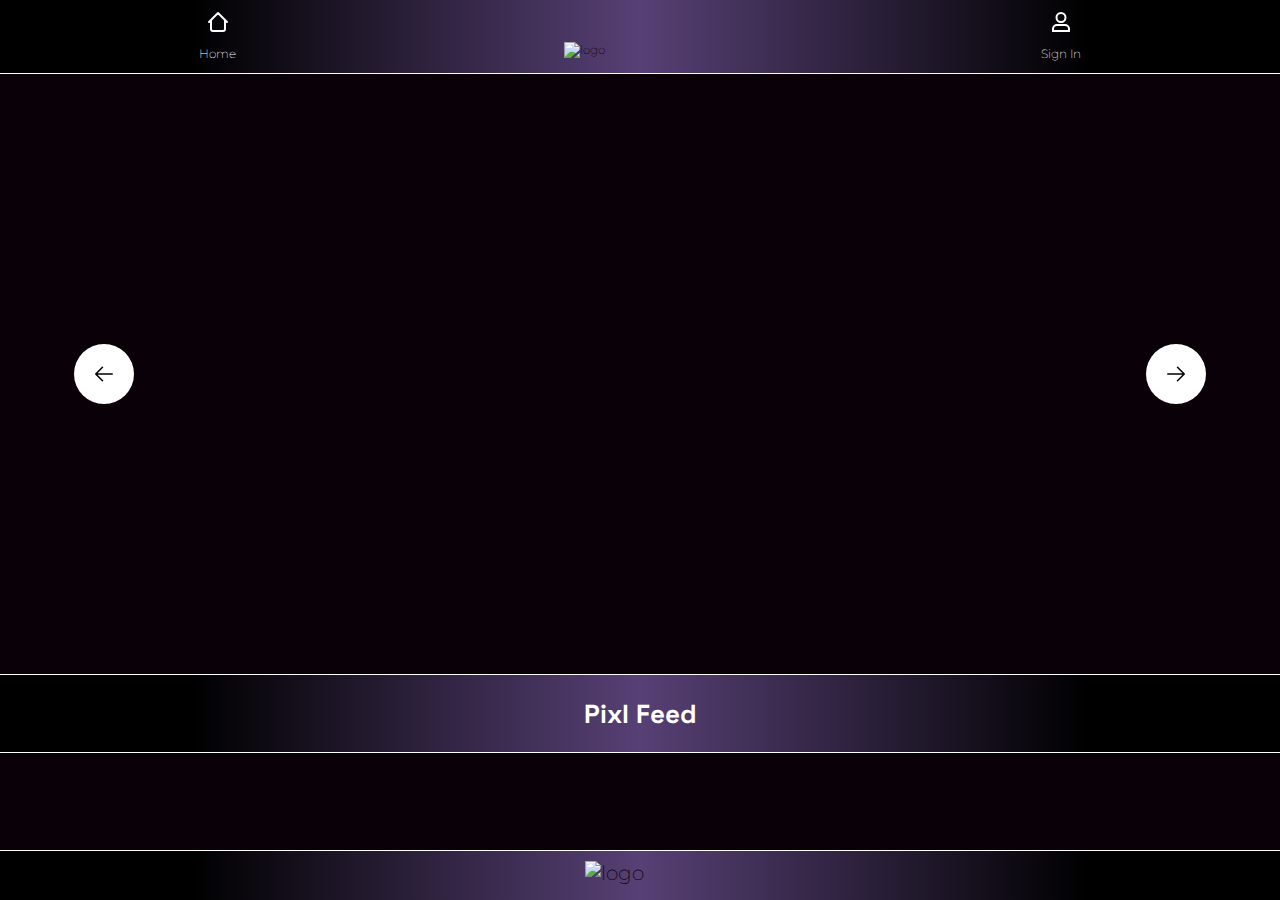
==== commit b2c28cf9: "tried to center logo-failed. mobile fixed." ====
--- a/index.html
+++ b/index.html
@@ -116,27 +116,25 @@
     <main>
       <section class="blog-gallery">
         <div class="carousel" data-carousel>
-          <ul data-slides></ul>
-          <button class="carousel-button prev" data-carousel-button="prev">
-            <svg width="24" height="24" viewBox="0 0 256 256">
-              <path
-                fill="black"
-                d="M224 128a8 8 0 0 1-8 8H59.31l58.35 58.34a8 8 0 0 1-11.32 11.32l-72-72a8 8 0 0 1 0-11.32l72-72a8 8 0 0 1 11.32 11.32L59.31 120H216a8 8 0 0 1 8 8"></path>
-            </svg>
-          </button>
-          <button class="carousel-button next" data-carousel-button="next">
-            <svg width="24" height="24" viewBox="0 0 256 256">
-              <path
-                fill="black"
-                d="m221.66 133.66l-72 72a8 8 0 0 1-11.32-11.32L196.69 136H40a8 8 0 0 1 0-16h156.69l-58.35-58.34a8 8 0 0 1 11.32-11.32l72 72a8 8 0 0 1 0 11.32"></path>
-            </svg>
-          </button>
+            <ul data-slides>
+            </ul>
+            <button class="carousel-button prev" data-carousel-button="prev">
+                <svg width="24" height="24" viewBox="0 0 256 256">
+                    <path fill="black" d="M224 128a8 8 0 0 1-8 8H59.31l58.35 58.34a8 8 0 0 1-11.32 11.32l-72-72a8 8 0 0 1 0-11.32l72-72a8 8 0 0 1 11.32 11.32L59.31 120H216a8 8 0 0 1 8 8"></path>
+                </svg>
+            </button>
+            <button class="carousel-button next" data-carousel-button="next">
+                <svg width="24" height="24" viewBox="0 0 256 256">
+                    <path fill="black" d="m221.66 133.66l-72 72a8 8 0 0 1-11.32-11.32L196.69 136H40a8 8 0 0 1 0-16h156.69l-58.35-58.34a8 8 0 0 1 11.32-11.32l72 72a8 8 0 0 1 0 11.32"></path>
+                </svg>
+            </button>
         </div>
-      </section>
+    </section>
       <div class="pixl-feed-header">
         <h2>Pixl Feed</h2>
       </div>
-      <section class="blog-feed"></section>
+      <section class="blog-feed">
+      </section>
     </main>
     <footer>
       <div class="footer-logo">
--- a/css/styles.css
+++ b/css/styles.css
@@ -39,7 +39,9 @@
 }
 
 /* Header */
+
 header {
+  display: flex;
   background-image: linear-gradient(
     to right,
     #000000 15%,
@@ -48,13 +50,13 @@
   );
   border-bottom: 1px solid white;
   width: 100%;
-  box-sizing: border-box;
-  margin: auto;
 }
 
 #signedOutHeader,
 #signedInHeader {
-  width: 80%;
+  display: flex;
+  width: 70%;
+  justify-content: space-evenly;
   align-items: flex-end;
   margin: auto;
   gap: 20px;
@@ -77,6 +79,8 @@
 }
 
 header p {
+  display: flex;
+  flex-direction: column;
   text-align: center;
   align-items: center;
   text-decoration: none;
@@ -93,7 +97,6 @@
 .header-logo {
   display: flex;
   justify-content: center;
-  align-items: center;
   margin: auto;
   margin-bottom: 15px;
 }
@@ -140,3 +143,73 @@
   margin-bottom: 5px;
   width: 110px;
 }
+
+@media (max-width: 959px) {
+  /* Header */
+
+  header {
+    display: flex;
+    background-image: linear-gradient(
+      to right,
+      #000000 15%,
+      #574075 50%,
+      #000000 85%
+    );
+    border-bottom: 1px solid white;
+    width: 100%;
+  }
+
+  #signedOutHeader,
+  #signedInHeader {
+    display: flex;
+    width: 100%;
+    justify-content: center;
+    align-items: bottom;
+    margin: 0;
+    gap: 20px;
+  }
+
+  nav {
+    display: flex;
+    margin: 10px 10px;
+    font-size: 12px;
+    width: 100%;
+  }
+
+  header a,
+  #sign-out-button-container {
+    display: flex;
+    flex-direction: column;
+    align-items: center;
+    text-decoration: none;
+    color: #ffffff;
+  }
+
+  header p {
+    display: flex;
+    flex-direction: column;
+    text-align: center;
+    align-items: center;
+    text-decoration: none;
+    color: #ffffff;
+  }
+
+  ul,
+  li {
+    list-style: none;
+    padding: 0;
+    margin: 0;
+  }
+
+  .header-logo {
+    display: flex;
+    justify-content: center;
+    margin: 0;
+    margin-bottom: 15px;
+  }
+
+  .header-logo img {
+    width: 120px;
+    margin: 0;
+  }
+}
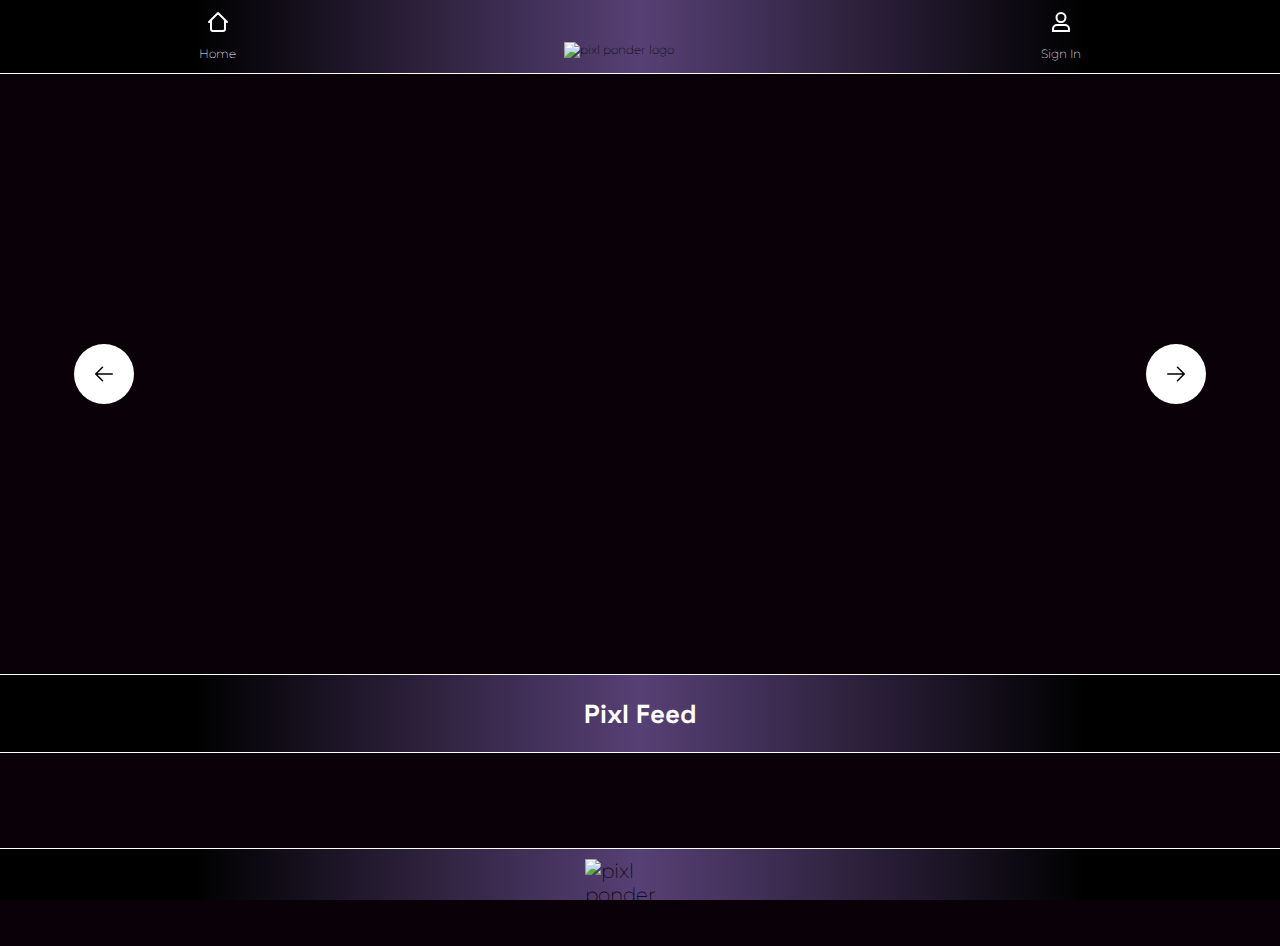
==== commit 268991e8: "fixes #1" ====
--- a/index.html
+++ b/index.html
@@ -11,10 +11,10 @@
     <link
       href="https://fonts.googleapis.com/css2?family=Space+Grotesk:wght@300..700&display=swap"
       rel="stylesheet" />
-    <link rel="stylesheet" href="/css/styles.css" />
-    <link rel="stylesheet" href="/css/index.css" />
-    <script type="module" src="/js/pages/index.mjs"></script>
-    <script type="module" src="/js/components/isSignedIn.mjs"></script>
+    <link rel="stylesheet" href="css/styles.css" />
+    <link rel="stylesheet" href="css/index.css" />
+    <script type="module" src="js/pages/index.mjs"></script>
+    <script type="module" src="js/components/isSignedIn.mjs"></script>
     <title>Blog Feed Page</title>
   </head>
   <body>
@@ -24,7 +24,7 @@
         <div id="signedOutHeader">
           <ul class="left">
             <li>
-              <a href="/index.html">
+              <a href="#">
                 <svg width="24px" height="24px" viewBox="0 0 24 24">
                   <path
                     fill="#ffffff"
@@ -35,11 +35,13 @@
             </li>
           </ul>
           <div class="header-logo">
-            <img src="https://i.ibb.co/rM38SfG/logo.png" alt="logo" />
+            <img
+              src="https://i.ibb.co/rM38SfG/logo.png"
+              alt="pixl ponder logo" />
           </div>
           <ul class="right">
             <li>
-              <a href="/account/login.html">
+              <a href="account/login.html">
                 <svg width="24px" height="24px" viewBox="0 0 24 24">
                   <path
                     fill="#ffffff"
@@ -50,12 +52,11 @@
             </li>
           </ul>
         </div>
-
         <!-- Header content for signed in -->
         <div id="signedInHeader" style="display: none">
           <ul>
             <li>
-              <a href="/index.html">
+              <a href="#">
                 <svg width="24px" height="24px" viewBox="0 0 24 24">
                   <path
                     fill="#ffffff"
@@ -67,11 +68,13 @@
             </li>
           </ul>
           <div class="header-logo">
-            <img src="https://i.ibb.co/rM38SfG/logo.png" alt="logo" />
+            <img
+              src="https://i.ibb.co/rM38SfG/logo.png"
+              alt="pixl ponder logo" />
           </div>
           <ul>
             <li>
-              <a href="/post/create-post.html">
+              <a href="post/create-post.html">
                 <svg width="24" height="24" viewBox="0 0 512 512">
                   <path
                     fill="none"
@@ -116,29 +119,37 @@
     <main>
       <section class="blog-gallery">
         <div class="carousel" data-carousel>
-            <ul data-slides>
-            </ul>
-            <button class="carousel-button prev" data-carousel-button="prev">
-                <svg width="24" height="24" viewBox="0 0 256 256">
-                    <path fill="black" d="M224 128a8 8 0 0 1-8 8H59.31l58.35 58.34a8 8 0 0 1-11.32 11.32l-72-72a8 8 0 0 1 0-11.32l72-72a8 8 0 0 1 11.32 11.32L59.31 120H216a8 8 0 0 1 8 8"></path>
-                </svg>
-            </button>
-            <button class="carousel-button next" data-carousel-button="next">
-                <svg width="24" height="24" viewBox="0 0 256 256">
-                    <path fill="black" d="m221.66 133.66l-72 72a8 8 0 0 1-11.32-11.32L196.69 136H40a8 8 0 0 1 0-16h156.69l-58.35-58.34a8 8 0 0 1 11.32-11.32l72 72a8 8 0 0 1 0 11.32"></path>
-                </svg>
-            </button>
+          <ul data-slides></ul>
+          <button
+            class="carousel-button prev"
+            data-carousel-button="prev"
+            aria-label="Previous">
+            <svg width="24" height="24" viewBox="0 0 256 256">
+              <path
+                fill="black"
+                d="M224 128a8 8 0 0 1-8 8H59.31l58.35 58.34a8 8 0 0 1-11.32 11.32l-72-72a8 8 0 0 1 0-11.32l72-72a8 8 0 0 1 11.32 11.32L59.31 120H216a8 8 0 0 1 8 8"></path>
+            </svg>
+          </button>
+          <button
+            class="carousel-button next"
+            data-carousel-button="next"
+            aria-label="Next">
+            <svg width="24" height="24" viewBox="0 0 256 256">
+              <path
+                fill="black"
+                d="m221.66 133.66l-72 72a8 8 0 0 1-11.32-11.32L196.69 136H40a8 8 0 0 1 0-16h156.69l-58.35-58.34a8 8 0 0 1 11.32-11.32l72 72a8 8 0 0 1 0 11.32"></path>
+            </svg>
+          </button>
         </div>
-    </section>
+      </section>
       <div class="pixl-feed-header">
         <h2>Pixl Feed</h2>
       </div>
-      <section class="blog-feed">
-      </section>
+      <section class="blog-feed"></section>
     </main>
     <footer>
       <div class="footer-logo">
-        <img src="https://i.ibb.co/rM38SfG/logo.png" alt="logo" />
+        <img src="https://i.ibb.co/rM38SfG/logo.png" alt="pixl ponder logo" />
       </div>
     </footer>
   </body>
--- a/css/styles.css
+++ b/css/styles.css
@@ -5,7 +5,7 @@
   height: 100%;
   margin: 0;
   padding: 0;
-  overflow-x: hidden; /* Prevent horizontal scrolling */
+  overflow-x: hidden;
 }
 
 body {
